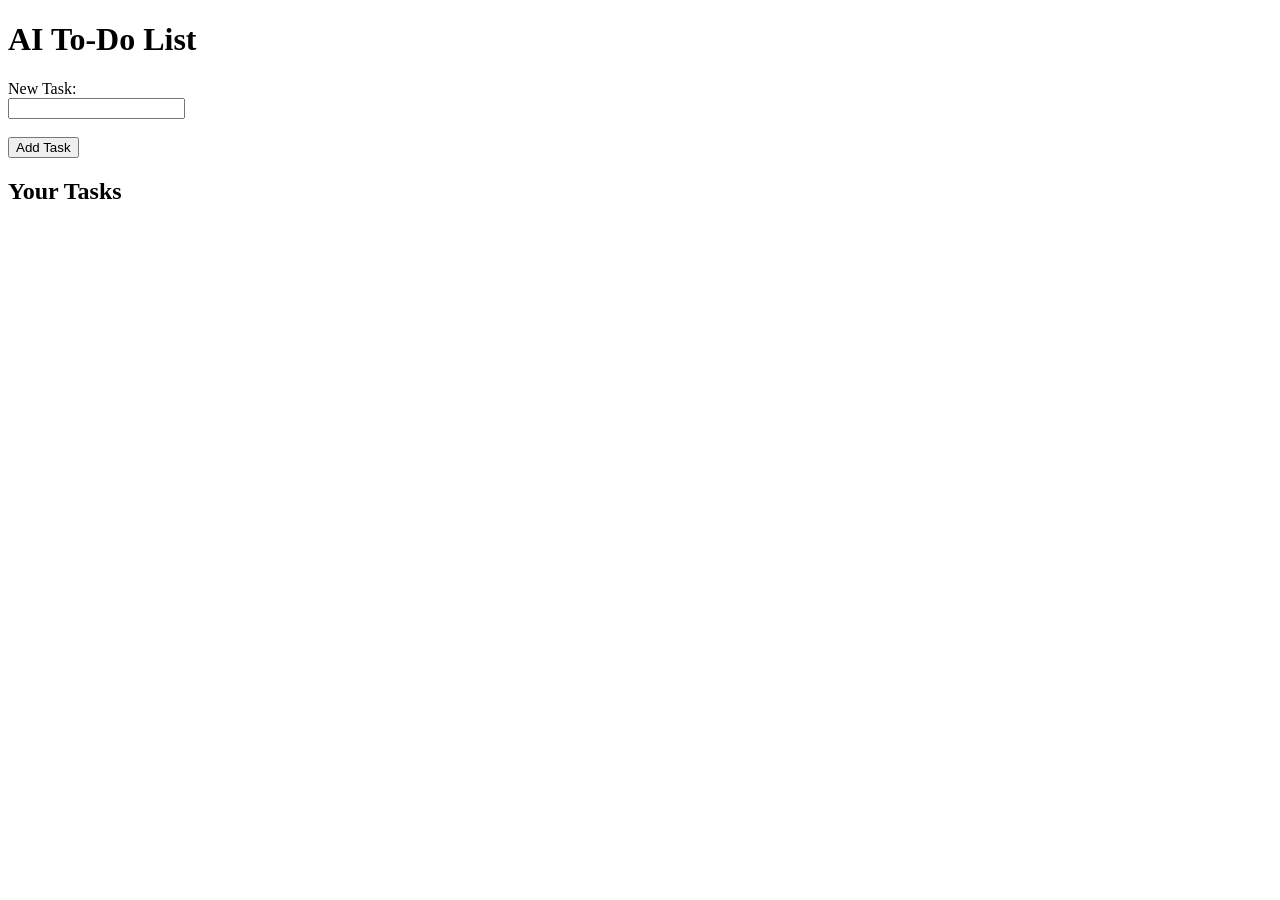
==== index.html @ 5ce6607f "Create index.html" ====
<!DOCTYPE html>
<html lang="en">
<head>
    <!-- Defines the document type as HTML5 -->
  <meta charset="UTF-8"> <!-- Sets the character encoding to support all text formats -->
  <meta name = "viewport" content="width=device-width, initial-scale=1.0"> <!-- Makes the page responsive for all screen sizes -->
  
  <title>AI To-Do List</title> <!-- The title of the webpage (appears in the browser tab) -->

    <!-- Links an external CSS file (styles.css) to style the page -->
  <link rel="stylesheet" href="styles.css">
</head>
<body>
      <!-- Main Heading of the page -->
  <h1> AI To-Do List</h1>

      <!-- Form for adding a new task -->
  <form id="todoForm">
      <!-- Label for the input field -->
    <label for="task">New Task:</label><br>
    
      <!-- Text input field for entering a new task -->
    <input type="text" id="task" required><br><br>
      <!-- Button to submit the form and add the task -->
    <button type="submit">Add Task</button>
  </form>

    <!-- Subheading for the task list -->
  <h2>Your Tasks</h2>
    <!-- Unordered list where tasks will be dynamically added using JavaScript -->
  <ul id="todoList">
    <!-- List of task will be appended here -->
  </ul>

    <!-- Links an external JavaScript file (script.js) to handle task functionality -->
  <script src="script.js"></script>
</body>
</html>
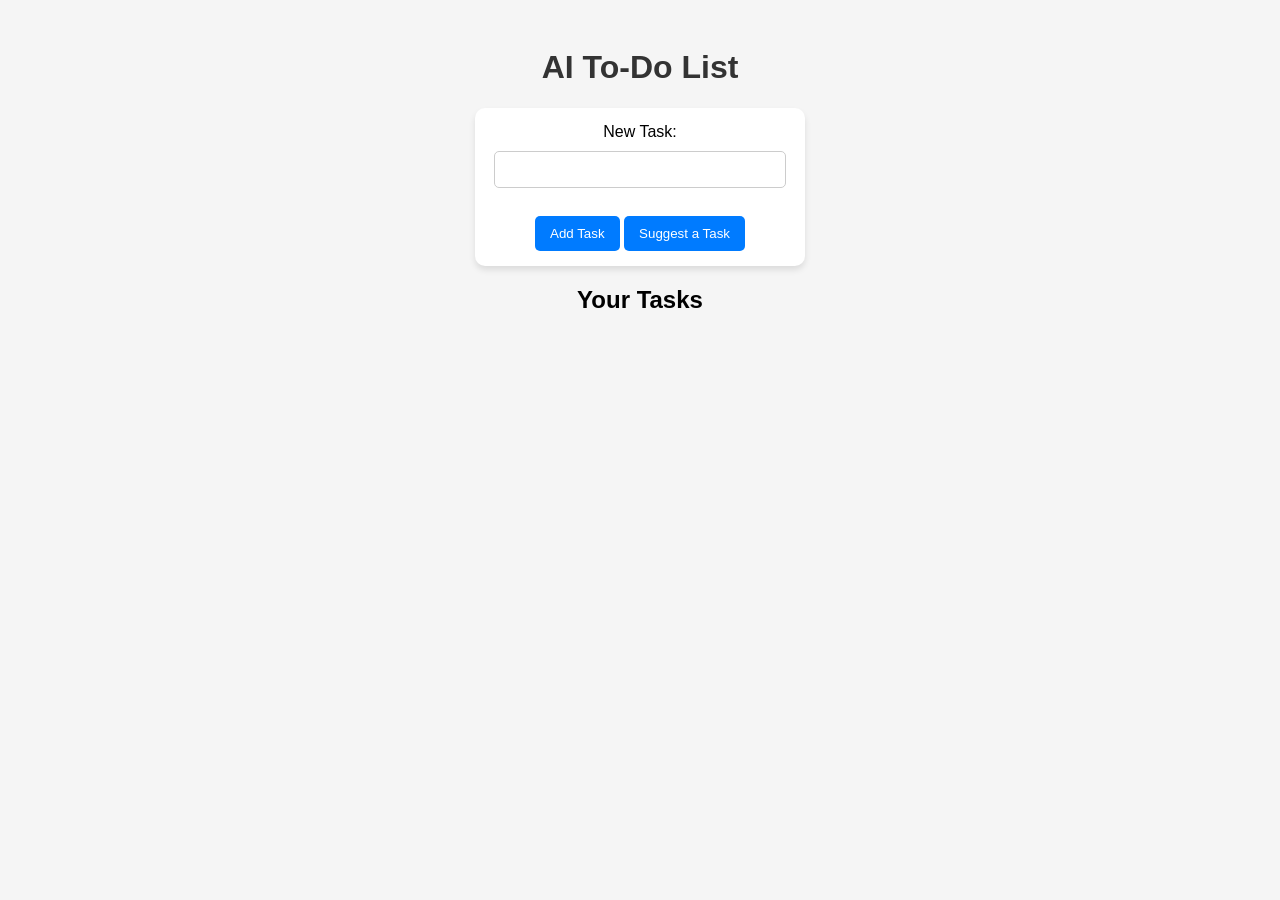
==== commit 19fc5820: "Update index.html" ====
--- a/index.html
+++ b/index.html
@@ -23,6 +23,9 @@
     <input type="text" id="task" required><br><br>
       <!-- Button to submit the form and add the task -->
     <button type="submit">Add Task</button>
+      
+    <button type="button" id="suggestTask">Suggest a Task</button>
+        
   </form>
 
     <!-- Subheading for the task list -->
--- a/styles.css
+++ b/styles.css
@@ -0,0 +1,80 @@
+/* Basic Styling for the Page */
+body {
+  font-family: Arial, sans-serif; /* Sets the text font */
+  background-color: #f5f5f5; /* Light gray background */
+  text-align: center; /* Centers text on the page */
+  padding: 20px; /* Adds space around the content */
+}
+
+/* Style for the Main Heading */
+h1 {
+    color: #333; /* Dark gray text */
+}
+
+/* Form Styling */
+form {
+    margin: 20px auto;  /* Centers the form */
+    max-width: 300px; /* Limits form width */
+    padding: 15px; /* Adds space inside the form */
+    background: white; /* White background */
+    border-radius: 10px; /* Rounds the form corners */
+    box-shadow: 0px 4px 6px rgba(0, 0, 0, 0.1); /* Adds shadow effect */
+}
+
+/* Input Field */
+input[type="text"] {
+    width: 90%; /* Makes input field almost full width */
+    padding: 10px; /* Adds space inside */
+    margin: 10px 0; /* Adds space around input */
+    border: 1px solid #ccc; /* Light gray border */
+    border-radius: 5px; /* Rounds input field corners */
+}
+
+/* Button Styling */
+button {
+    background-color: #007bff; /* Blue background */
+    color: white; /* White text */
+    padding: 10px 15px; /* Adds space inside button */
+    border: none; /* Removes default border */
+    border-radius: 5px; /* Rounds button corners */
+    cursor: pointer; /* Shows hand cursor on hover */
+    transition: 0.3s; /* Smooth hover effect */
+    outline: none;
+}
+
+button:hover {
+    background-color: #0056b3; /* Darker blue when hovering */
+}
+
+/* Task List */
+ul {
+    list-style: none; /* Removes bullet points */
+    padding: 0; /* Removes default padding */
+    margin: 20px auto; /* Centers the list */
+    max-width: 300px; /* Limits list width */
+}
+
+/* Individual Task Items */
+li {
+    background: white; /* White background for each task */
+    padding: 10px; /* Adds space inside */
+    margin: 5px 0; /* Adds space between tasks */
+    border-radius: 5px; /* Rounds task box corners */
+    display: flex; /* Aligns text and delete button */
+    justify-content: space-between; /* Spreads items apart */
+    align-items: center; /* Centers content vertically */
+    box-shadow: 0px 2px 4px rgba(0, 0, 0, 0.1); /* Adds shadow */
+    transition: 0.3s; /* Smooth hover effect */
+}
+
+/* Task Hover Effect */
+li:hover {
+    transform: scale(1.02); /* Slightly enlarges task */
+}
+
+/* Delete Task on Click */
+li.completed {
+    text-decoration: line-through; /* Crosses out completed tasks */
+    opacity: 0.6; /* Makes them faded */
+}
+  
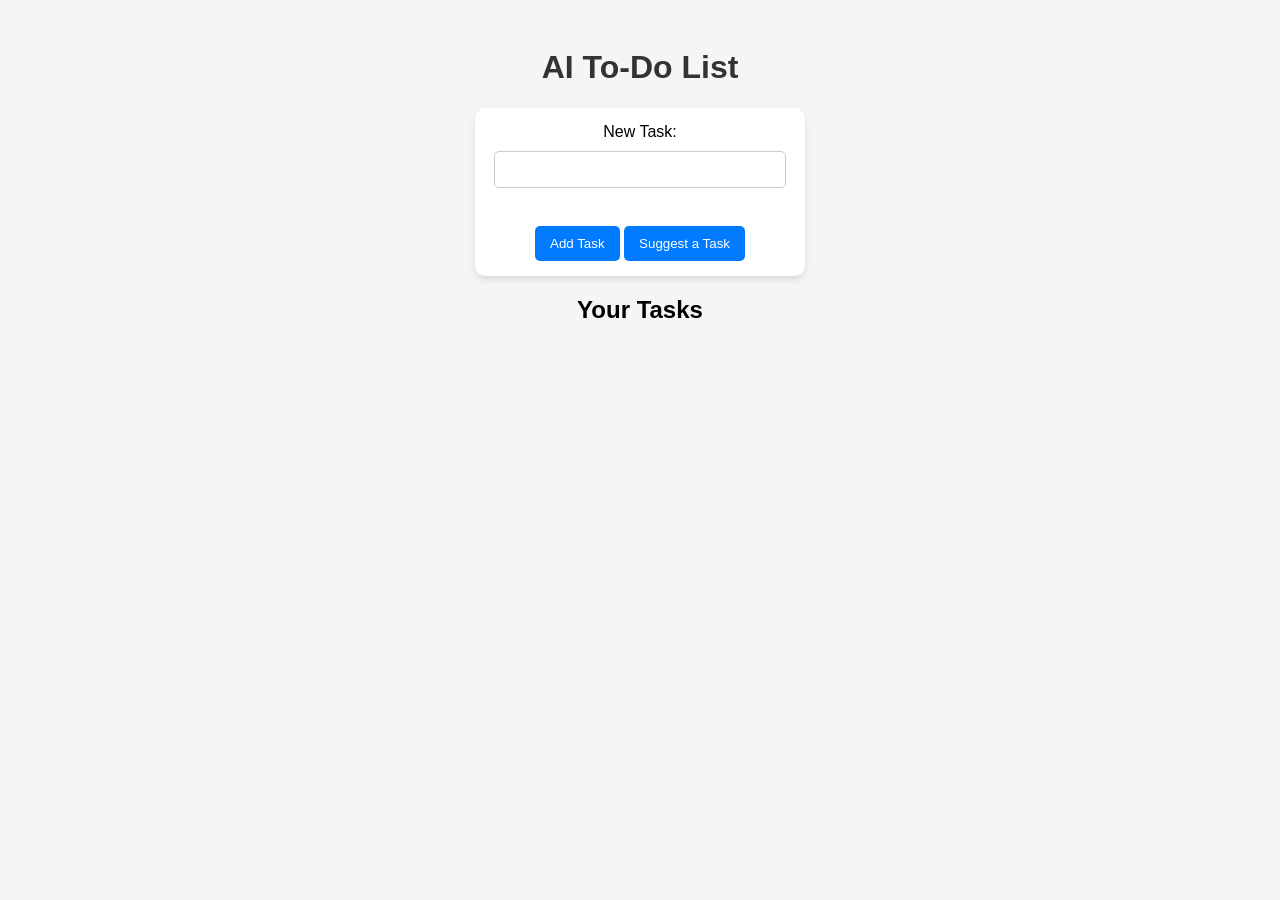
==== commit 2a013d49: "Update index.html" ====
--- a/index.html
+++ b/index.html
@@ -24,7 +24,6 @@
       <!-- Button to submit the form and add the task -->
     <button type="submit">Add Task</button>
       
-    <button type="button" id="suggestTask">Suggest a Task</button>
         
   </form>
 
